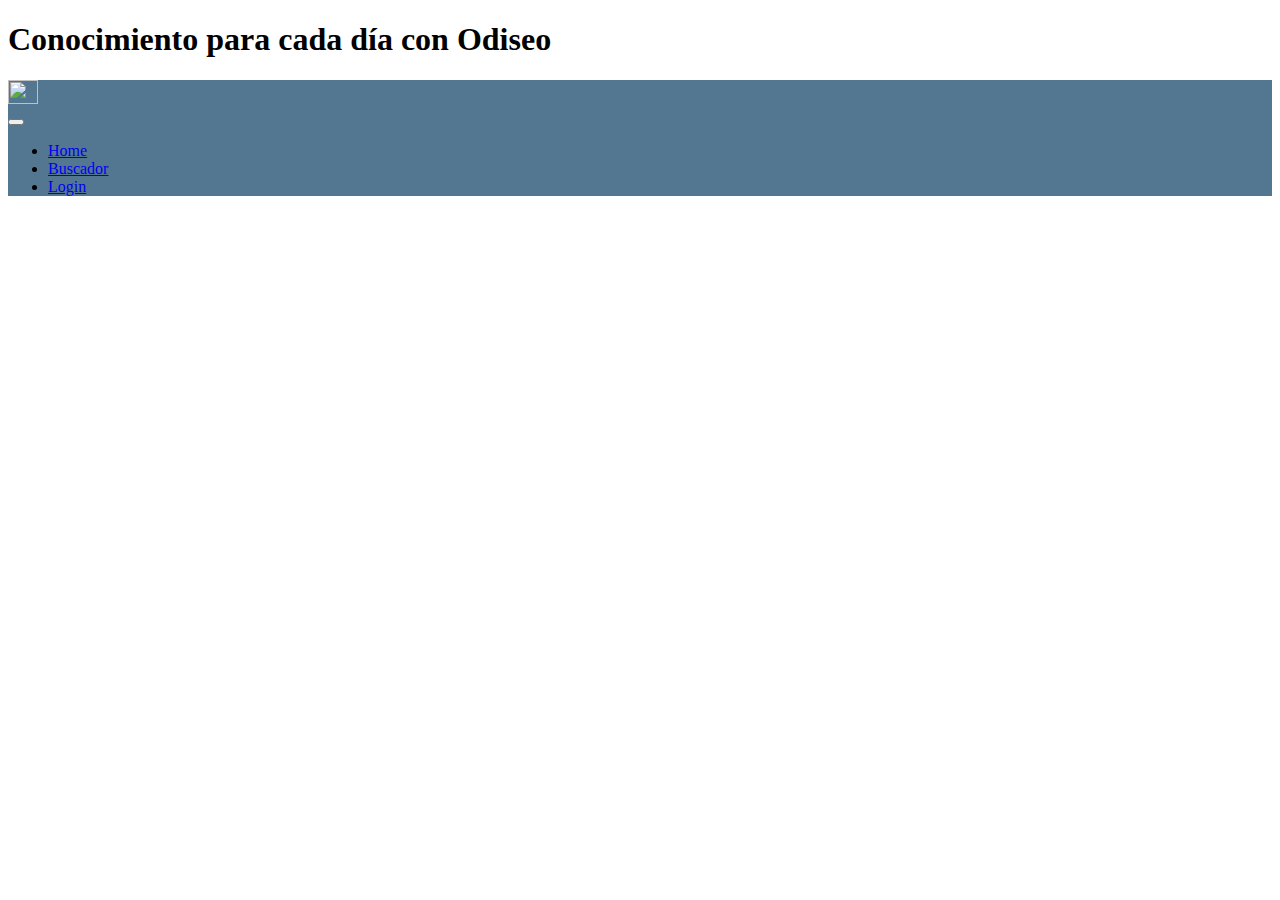
==== Fuentes/src/main/webapp/site/Html/index.html @ e4477583 "Reorganizacion de la PURA CAGAA" ====
<!DOCTYPE html>
<html lang="en" dir="ltr">

<head>
  <meta charset="utf-8">
  <title> Home | Odiseo </title>
  <link rel="stylesheet" href="https://cdn.jsdelivr.net/npm/bootstrap@4.6.0/dist/css/bootstrap.min.css" integrity="sha384-B0vP5xmATw1+K9KRQjQERJvTumQW0nPEzvF6L/Z6nronJ3oUOFUFpCjEUQouq2+l" crossorigin="anonymous">
  <link rel="stylesheet" href="css/styles.css">
  <script src="https://cdn.jsdelivr.net/npm/bootstrap@5.0.1/dist/js/bootstrap.bundle.min.js" integrity="sha384-gtEjrD/SeCtmISkJkNUaaKMoLD0//ElJ19smozuHV6z3Iehds+3Ulb9Bn9Plx0x4" crossorigin="anonymous"></script>
</head>

<body>
  <section class="CabeceraDePagina" id="logo">
    <!-- Recordar hacer la letra más pequeña y definir los marcos para que no haya espacio por el h1. Que la letra sea responsiva-->
    <h1>Conocimiento para cada día con Odiseo</h1>
  </section>

  <section class="NavegacionDePaginas">
    <!-- Sección del Navigation Bar con las opciones a trabajar para cada página-->

    <nav class="navbar sticky-top navbar-expand-lg navbar-light" id="header" style="background-color:#537791">

      <!--Logo de la marca-->
      <div class="container">
        <a class="navbar-brand" href=" ">
          <img src="" alt="" width="30" height="24">
        </a>
      </div>


      <!-- Botón collapsable-->
      <button class="navbar-toggler" type="button" data-bs-toggle="collapse" data-bs-target="#barra_buscadora" aria-controls="navbarTogglerDemo01" aria-expanded="false" aria-label="Toggle navigation">
        <span class="navbar-toggler-icon"></span>
      </button>




      <div class="collapse navbar-collapse" id="barra_buscadora">

        <!--Opciones de la barra buscadora-->
        <ul class="navbar-nav ml-auto ">

          <li class="navbar-item">
            <a href="#" class="nav-link">Home</a>
          </li>

          <li class="navbar-item">
            <a href="#" class="nav-link">Buscador</a>
          </li>

          <!-- Recordar hacer este item como un collapsable-->
          <li class="navbar-item">
            <a href="#" class="nav-link">Login</a>
          </li>

        </ul>
      </div>
    </nav>
  </section>


  <!-- Sección con los destacados-->

  <section id="destacados">

<!-- Un espacio con un div diciendo destacados-->

  <!--Carrusel de las tarjetas-->



    <!--Constructor de la carta
    <div class="card-container mx-auto mt-5">
                         #Parte delantera de la carta


      <div class="card card-front">


                         #Imagen sacada de un url como forma de prueba


        <img
          src="[data-uri]">

        <div class="card-body">
          <h5 class="card-title">Título del libro</h5>
          <p class="card-text"><i>"Cita de algún autor avalando este libro"</i><br> Nombre del autor prostituído.</p>
        </div>

      </div>
                        #Parte trasera de la carta


      <div class="card card-back">
        <div class="card-body">

                        Debiera ponerse aquí un resumen acortado de lo que trata el libro


          <p class="card-text">No se me ocurre que poner aquí a si que su Lorem ipsum dolor sit amet, consectetur adipisicing elit, sed do eiusmod tempor incididunt ut labore et dolore magna aliqua. Ut enim ad minim veniam, quis nostrud exercitation ullamco laboris nisi ut aliquip ex ea commodo consequat. Duis aute irure dolor in reprehenderit in voluptate velit esse cillum dolore eu fugiat nulla pariatur. Excepteur sint occaecat cupidatat non proident, sunt in culpa qui officia deserunt mollit anim id est laborum.</p>
          <a href="#" class="btn btn-primary">¡Quiero ver más!</a>

        </div>

      </div>
    </div>
  -->
    <!-- Bibliografía de como realizar el movimiento de las cartas : https://youtu.be/jVhwJgLOoGw-->


    
  </section>
</body>

</html>
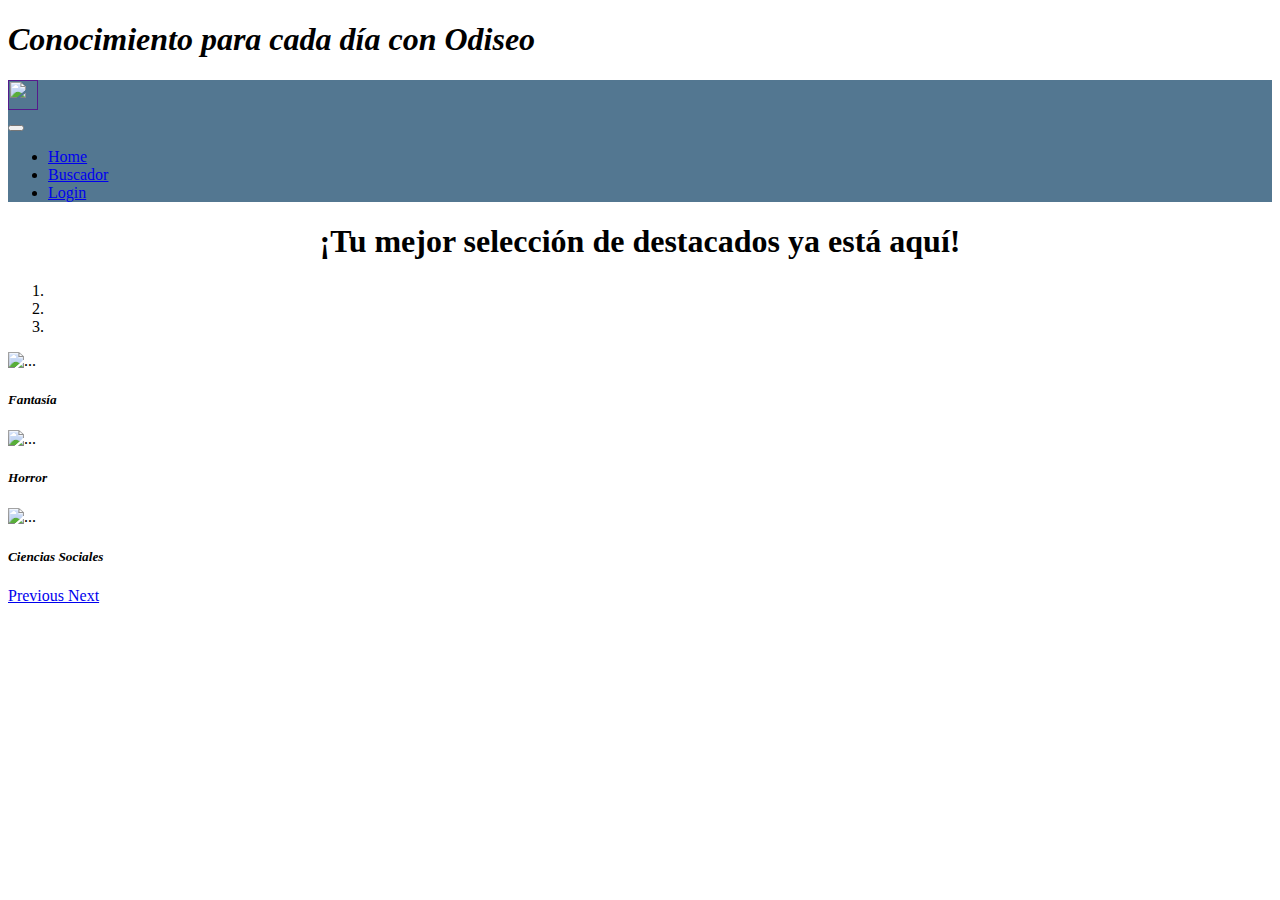
==== commit 7eb8b404: "Actualización con el detalle" ====
--- a/Fuentes/src/main/webapp/site/Html/index.html
+++ b/Fuentes/src/main/webapp/site/Html/index.html
@@ -5,25 +5,26 @@
   <meta charset="utf-8">
   <title> Home | Odiseo </title>
   <link rel="stylesheet" href="https://cdn.jsdelivr.net/npm/bootstrap@4.6.0/dist/css/bootstrap.min.css" integrity="sha384-B0vP5xmATw1+K9KRQjQERJvTumQW0nPEzvF6L/Z6nronJ3oUOFUFpCjEUQouq2+l" crossorigin="anonymous">
-  <link rel="stylesheet" href="css/styles.css">
-  <script src="https://cdn.jsdelivr.net/npm/bootstrap@5.0.1/dist/js/bootstrap.bundle.min.js" integrity="sha384-gtEjrD/SeCtmISkJkNUaaKMoLD0//ElJ19smozuHV6z3Iehds+3Ulb9Bn9Plx0x4" crossorigin="anonymous"></script>
+  <link rel="stylesheet" href="/site/css/styles.css">
+  <script src="https://code.jquery.com/jquery-3.5.1.slim.min.js" integrity="sha384-DfXdz2htPH0lsSSs5nCTpuj/zy4C+OGpamoFVy38MVBnE+IbbVYUew+OrCXaRkfj" crossorigin="anonymous"></script>
+  <script src="https://cdn.jsdelivr.net/npm/bootstrap@4.6.0/dist/js/bootstrap.bundle.min.js" integrity="sha384-Piv4xVNRyMGpqkS2by6br4gNJ7DXjqk09RmUpJ8jgGtD7zP9yug3goQfGII0yAns" crossorigin="anonymous"></script>
 </head>
 
 <body>
   <section class="CabeceraDePagina" id="logo">
     <!-- Recordar hacer la letra más pequeña y definir los marcos para que no haya espacio por el h1. Que la letra sea responsiva-->
-    <h1>Conocimiento para cada día con Odiseo</h1>
+    <h1><i>Conocimiento para cada día con Odiseo</i></h1>
   </section>
 
   <section class="NavegacionDePaginas">
     <!-- Sección del Navigation Bar con las opciones a trabajar para cada página-->
 
     <nav class="navbar sticky-top navbar-expand-lg navbar-light" id="header" style="background-color:#537791">
-
+      <!--Falta por poner los links en cada página-->
       <!--Logo de la marca-->
       <div class="container">
-        <a class="navbar-brand" href=" ">
-          <img src="" alt="" width="30" height="24">
+        <a class="navbar-brand" href="">
+          <img src="https://image.flaticon.com/icons/png/512/1055/1055152.png" alt="" width="30" height="30">
         </a>
       </div>
 
@@ -42,16 +43,16 @@
         <ul class="navbar-nav ml-auto ">
 
           <li class="navbar-item">
-            <a href="#" class="nav-link">Home</a>
+            <a href="index.html" class="nav-link">Home</a>
           </li>
 
           <li class="navbar-item">
-            <a href="#" class="nav-link">Buscador</a>
+            <a href="buscador.html" class="nav-link">Buscador</a>
           </li>
 
           <!-- Recordar hacer este item como un collapsable-->
           <li class="navbar-item">
-            <a href="#" class="nav-link">Login</a>
+            <a href="detalle.html" class="nav-link">Login</a>
           </li>
 
         </ul>
@@ -62,11 +63,68 @@
 
   <!-- Sección con los destacados-->
 
-  <section id="destacados">
+  <section class="destacados">
 
-<!-- Un espacio con un div diciendo destacados-->
+    <!-- Un espacio con un div diciendo destacados-->
+    <div class="container" style="height:10%;">
 
-  <!--Carrusel de las tarjetas-->
+      <div class="row align-items-center">
+        <div class="col" style="text-align: center">
+          <h1> ¡Tu mejor selección de destacados ya está aquí!</h1>
+        </div>
+      </div>
+    </div>
+
+    <!--Carrusel de las tarjetas-->
+    <div class="container" style="height: 15%">
+
+
+    <div id="carrusel_destacados" class="carousel  slide" data-bs-ride="carousel" data-pause="hover">
+
+
+      <!--Indicadores de la página de cada sección del carrusel-->
+      <ol class="carousel-indicators">
+        <li data-target="#carrusel_destacados" data-slide-to="0" class="active"></li>
+        <li data-target="#carrusel_destacados" data-slide-to="1"></li>
+        <li data-target="#carrusel_destacados" data-slide-to="2"></li>
+      </ol>
+
+      <!--Secciones de cada carrusel-->
+
+
+      <div class="carousel-inner">
+        <div class="carousel-item active ">
+          <img src="https://fondosmil.com/fondo/21488.jpg" class="d-block w-100" alt="..." height="18%" width="100%">
+          <div class="carousel-caption d-none d-md-block">
+            <h5><i>Fantasía</i></h5>
+
+          </div>
+        </div>
+        <div class="carousel-item">
+          <img  src="https://i.pinimg.com/originals/63/fb/c9/63fbc9ec21a65be5a5e5a521953dcae1.jpg" class="d-block w-100" alt="..." height="100%" width="18%">
+          <div class="carousel-caption d-none d-md-block">
+            <h5 style="color: black"><i>Horror</i></h5>
+          </div>
+        </div>
+        <div class="carousel-item ">
+          <img src="https://www.caracteristicas.co/wp-content/uploads/2016/09/ciencias-sociales-e1559699629114.jpg" class="d-block w-100" alt="..." height="18%" width="100%">
+          <div class="carousel-caption d-none d-md-block">
+            <h5 style="color: black"><i>Ciencias Sociales</i></h5>
+          </div>
+        </div>
+      </div>
+
+      <!-- Botones del carrusel-->
+      <a class="carousel-control-prev" href="#carrusel_destacados" role="button" data-slide="prev">
+        <span class="carousel-control-prev-icon" aria-hidden="true"></span>
+        <span class="sr-only">Previous</span>
+      </a>
+      <a class="carousel-control-next" href="#carrusel_destacados" role="button" data-slide="next">
+        <span class="carousel-control-next-icon" aria-hidden="true"></span>
+        <span class="sr-only">Next</span>
+      </a>
+    </div>
+    </div>
 
 
 
@@ -110,7 +168,7 @@
     <!-- Bibliografía de como realizar el movimiento de las cartas : https://youtu.be/jVhwJgLOoGw-->
 
 
-    
+
   </section>
 </body>
 
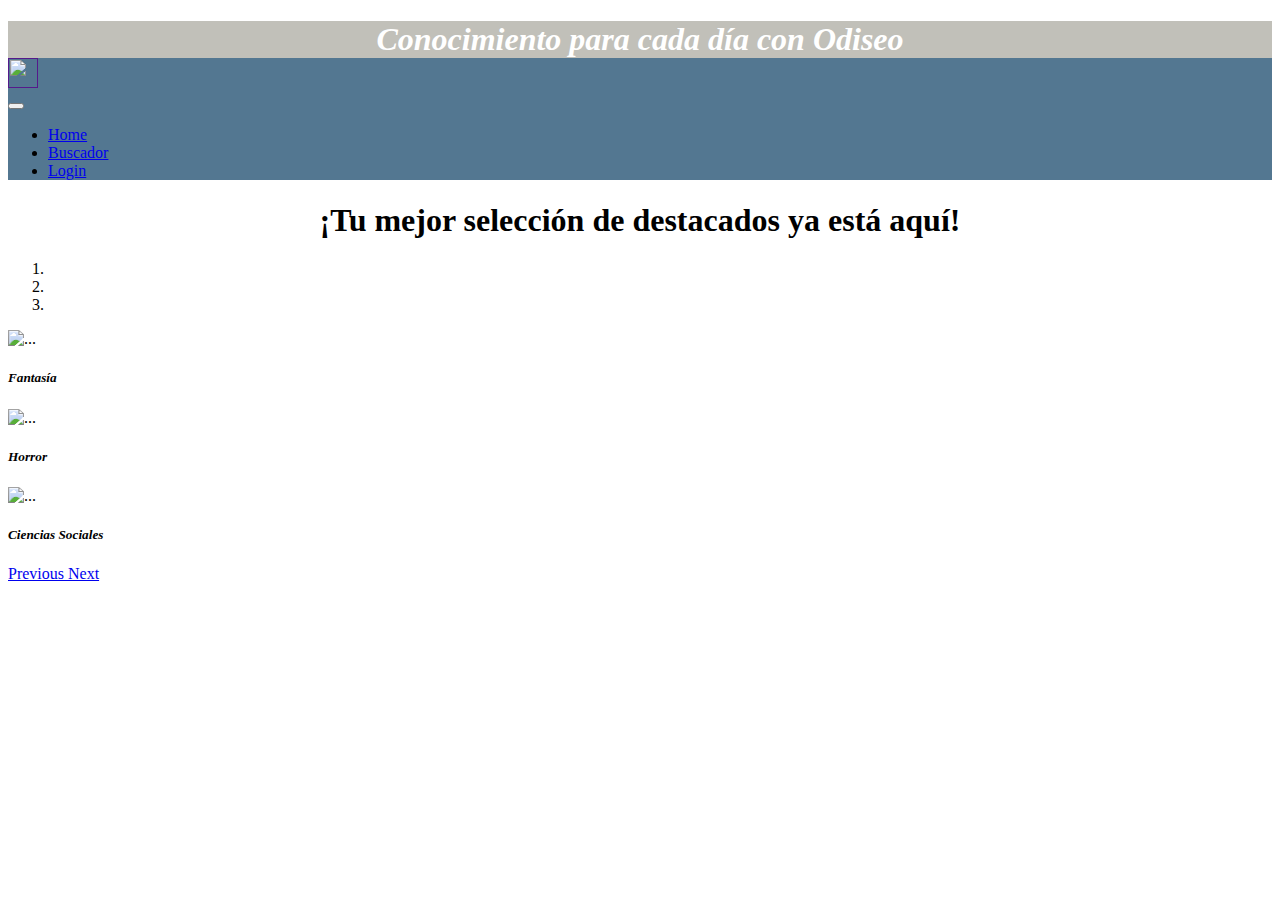
==== commit b8301c34: "Salvaguarda" ====
--- a/Fuentes/src/main/webapp/site/Html/index.html
+++ b/Fuentes/src/main/webapp/site/Html/index.html
@@ -5,7 +5,7 @@
   <meta charset="utf-8">
   <title> Home | Odiseo </title>
   <link rel="stylesheet" href="https://cdn.jsdelivr.net/npm/bootstrap@4.6.0/dist/css/bootstrap.min.css" integrity="sha384-B0vP5xmATw1+K9KRQjQERJvTumQW0nPEzvF6L/Z6nronJ3oUOFUFpCjEUQouq2+l" crossorigin="anonymous">
-  <link rel="stylesheet" href="/site/css/styles.css">
+  <link rel="stylesheet" href="css/styles.css">
   <script src="https://code.jquery.com/jquery-3.5.1.slim.min.js" integrity="sha384-DfXdz2htPH0lsSSs5nCTpuj/zy4C+OGpamoFVy38MVBnE+IbbVYUew+OrCXaRkfj" crossorigin="anonymous"></script>
   <script src="https://cdn.jsdelivr.net/npm/bootstrap@4.6.0/dist/js/bootstrap.bundle.min.js" integrity="sha384-Piv4xVNRyMGpqkS2by6br4gNJ7DXjqk09RmUpJ8jgGtD7zP9yug3goQfGII0yAns" crossorigin="anonymous"></script>
 </head>
--- a/Fuentes/src/main/webapp/site/Html/css/styles.css
+++ b/Fuentes/src/main/webapp/site/Html/css/styles.css
@@ -0,0 +1,63 @@
+/* estilos*/
+#logo{
+  background-color: #c1c0b9;
+  text-align: center;
+  margin: 0;
+  color: #fff;
+}
+ #destacados {
+  background-color: #fff;
+  color: #7b3c3c;
+ }
+
+ #header{
+   box-shadow: 0,0,0,0.7;
+ }
+ .carousel-item img{
+   object-fit: cover;
+   width: 35vw;
+   height: 300px;
+
+
+
+ /*Bibliografía:https://escss.blogspot.com/2015/01/recorte-centrado-automatico-imagen.html*/
+ }
+ .CabeceraDePagina h1{
+   margin-bottom: 0;
+ }
+.card-container{
+  width: 18rem;
+  perspective: 200rem;
+  position: relative;
+  height: 421px;
+}
+
+.card-container:hover .card-front{
+  transform: rotateY(180deg);
+
+}
+.card-container:hover .card-back{
+  transform: rotateY(0deg);
+
+}
+.card-back{
+  transform: rotateY(180deg);
+}
+
+.card{
+  position: absolute;
+  height: 100%;
+  width:100%;
+  transition: all 1s;
+  backface-visibility: hidden;
+
+}
+.card-body a{
+  position: absolute;
+  top: 90%;
+  left: 50%;
+  margin: -15% 0 0 -25%;
+}
+.card-front img{
+  img
+}
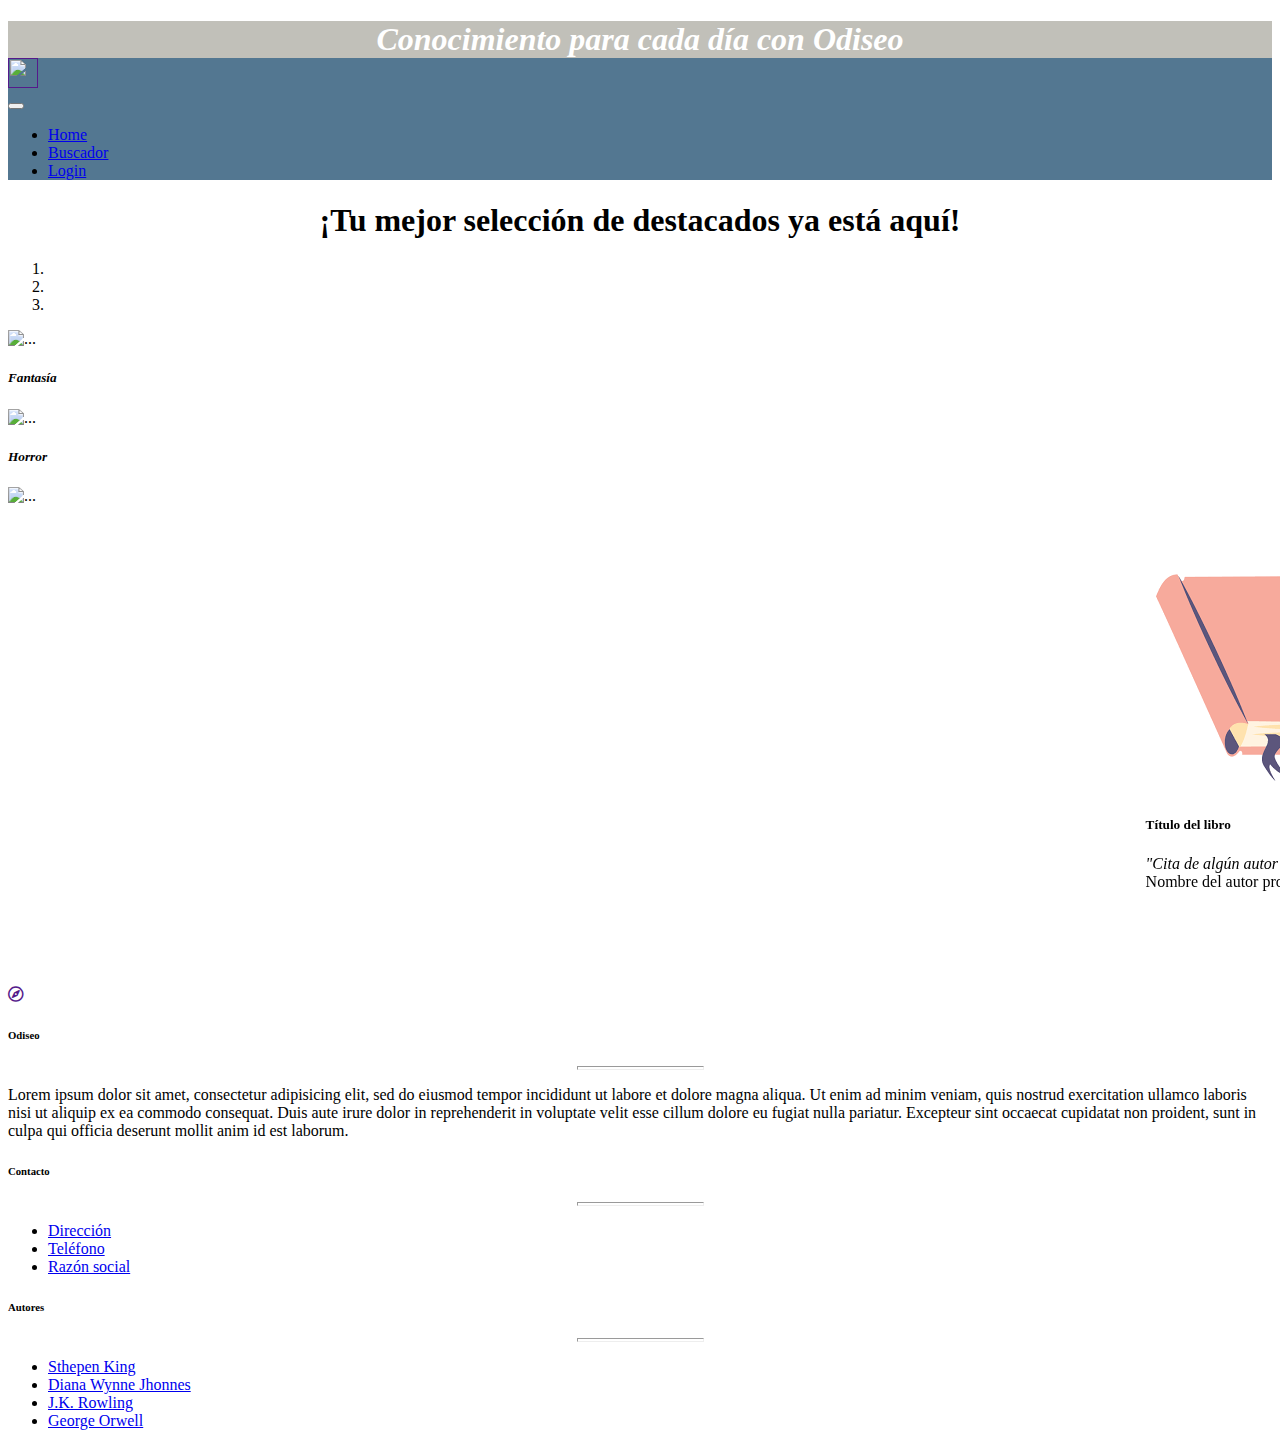
==== commit d16dad62: "Actualización" ====
--- a/Fuentes/src/main/webapp/site/Html/index.html
+++ b/Fuentes/src/main/webapp/site/Html/index.html
@@ -4,10 +4,24 @@
 <head>
   <meta charset="utf-8">
   <title> Home | Odiseo </title>
+  
+  
+  
   <link rel="stylesheet" href="https://cdn.jsdelivr.net/npm/bootstrap@4.6.0/dist/css/bootstrap.min.css" integrity="sha384-B0vP5xmATw1+K9KRQjQERJvTumQW0nPEzvF6L/Z6nronJ3oUOFUFpCjEUQouq2+l" crossorigin="anonymous">
+  
   <link rel="stylesheet" href="css/styles.css">
+  
   <script src="https://code.jquery.com/jquery-3.5.1.slim.min.js" integrity="sha384-DfXdz2htPH0lsSSs5nCTpuj/zy4C+OGpamoFVy38MVBnE+IbbVYUew+OrCXaRkfj" crossorigin="anonymous"></script>
+  
   <script src="https://cdn.jsdelivr.net/npm/bootstrap@4.6.0/dist/js/bootstrap.bundle.min.js" integrity="sha384-Piv4xVNRyMGpqkS2by6br4gNJ7DXjqk09RmUpJ8jgGtD7zP9yug3goQfGII0yAns" crossorigin="anonymous"></script>
+
+	<link rel="stylesheet" href="https://use.fontawesome.com/releases/v5.8.2/css/all.css">
+	<!-- Google Fonts -->
+	<link rel="stylesheet" href="https://fonts.googleapis.com/css?family=Roboto:300,400,500,700&display=swap">
+	
+	<!-- Material Design Bootstrap -->
+	<link href="https://cdnjs.cloudflare.com/ajax/libs/mdbootstrap/4.19.1/css/mdb.min.css" rel="stylesheet">
+  
 </head>
 
 <body>
@@ -109,7 +123,7 @@
         <div class="carousel-item ">
           <img src="https://www.caracteristicas.co/wp-content/uploads/2016/09/ciencias-sociales-e1559699629114.jpg" class="d-block w-100" alt="..." height="18%" width="100%">
           <div class="carousel-caption d-none d-md-block">
-            <h5 style="color: black"><i>Ciencias Sociales</i></h5>
+            <h5 style="color: white"><i>Ciencias Sociales</i></h5>
           </div>
         </div>
       </div>
@@ -128,15 +142,17 @@
 
 
 
-    <!--Constructor de la carta
-    <div class="card-container mx-auto mt-5">
-                         #Parte delantera de la carta
+    <!--Constructor de la carta-->
+    
+    <div class="card-container  mt-5">
+    
+                         <!-- Parte delantera de la carta-->
 
 
       <div class="card card-front">
 
 
-                         #Imagen sacada de un url como forma de prueba
+                         <!--  Imagen sacada de un url como forma de prueba-->
 
 
         <img
@@ -148,28 +164,93 @@
         </div>
 
       </div>
-                        #Parte trasera de la carta
+                        <!-- #Parte trasera de la carta-->
 
 
       <div class="card card-back">
         <div class="card-body">
 
-                        Debiera ponerse aquí un resumen acortado de lo que trata el libro
-
-
-          <p class="card-text">No se me ocurre que poner aquí a si que su Lorem ipsum dolor sit amet, consectetur adipisicing elit, sed do eiusmod tempor incididunt ut labore et dolore magna aliqua. Ut enim ad minim veniam, quis nostrud exercitation ullamco laboris nisi ut aliquip ex ea commodo consequat. Duis aute irure dolor in reprehenderit in voluptate velit esse cillum dolore eu fugiat nulla pariatur. Excepteur sint occaecat cupidatat non proident, sunt in culpa qui officia deserunt mollit anim id est laborum.</p>
+                        <!-- Debiera ponerse aquí un resumen acortado de lo que trata el libro-->
+
+
+          <p class="card-text">No se me ocurre que poner aquí a si que su Lorem ipsum dolor sit amet,  et dolore magna aliqua. Ut enim ad minim veniam, quis nostrud exercitation ullamco laboris nisi ut aliquip ex ea commodo consequat. Duis aute irure dolor in reprehenderit in voluptate velit esse cillum dolore eu fugi.</p>
           <a href="#" class="btn btn-primary">¡Quiero ver más!</a>
 
         </div>
 
       </div>
     </div>
-  -->
     <!-- Bibliografía de como realizar el movimiento de las cartas : https://youtu.be/jVhwJgLOoGw-->
 
 
-
+	
   </section>
+  
+  
+  
+  
+  <footer class="page-footer bg-dark">
+   <div class="bg-success">
+      <div class="container">
+        <div class="row py-4 d-flex align-item-center">
+          <div class="col-md-12 text-center">
+            <a href=""><i class="far fa-compass text-white mr-4"></i></a>
+
+          </div>
+
+        </div>
+
+      </div>
+
+    </div>
+    <div class="container text-center text-md-left mt-3">
+      <div class="row">
+        <div class="col-md-3 mx-auto mb-4">
+          <h6 class=" text-uppercase font-weight-bold"> Odiseo </h6>
+          <hr class="bg-success mb-4 mt-0 d-inline-block mx-auto" style= "width: 125px; height:2px">
+          <p class=" mt-2"> Lorem ipsum dolor sit amet, consectetur adipisicing elit, sed do eiusmod tempor incididunt ut labore et dolore magna aliqua. Ut enim ad minim veniam, quis nostrud exercitation ullamco laboris nisi ut aliquip ex ea commodo consequat. Duis aute irure dolor in reprehenderit in voluptate velit esse cillum dolore eu fugiat nulla pariatur. Excepteur sint occaecat cupidatat non proident, sunt in culpa qui officia deserunt mollit anim id est laborum.</p>
+
+        </div>
+        <div class="col-md-2 mx-auto mb-4">
+          <h6 class=" text-uppercase font-weight-bold">Contacto</h6>
+          <hr class="bg-success mb-4 mt-0 d-inline-block mx-auto" style= "width: 125px; height:2px">
+          <ul class="list-unstyled">
+            <li class="my-2"><a href="#">Dirección</a></li>
+            <li class="my-2"><a href="#">Teléfono</a></li>
+            <li class="my-2"><a href="#">Razón social</a></li>
+
+          </ul>
+
+        </div>
+        <div class="col-md-3 mx-auto mb-4">
+          
+          <h6 class=" text-uppercase font-weight-bold">Autores</h6>
+          
+          <hr class="bg-success mb-4 mt-0 d-inline-block mx-auto" style= "width: 125px; height:2px">
+          
+          <ul class="list-unstyled">
+            <li class="my-2"><a href="#">Sthepen King</a></li>
+            <li class="my-2"><a href="#">Diana Wynne Jhonnes </a></li>
+            <li class="my-2"><a href="#">J.K. Rowling</a></li>
+            <li class="my-2"><a href="#">George Orwell</a></li>
+          </ul>
+        </div>
+
+      </div>
+
+    </div>
+     	
+   	</footer>
+   	<!-- JQuery -->
+  <script type="text/javascript" src="https://cdnjs.cloudflare.com/ajax/libs/jquery/3.5.1/jquery.min.js"></script>
+  <!-- Bootstrap tooltips -->
+  <script type="text/javascript" src="https://cdnjs.cloudflare.com/ajax/libs/popper.js/1.14.4/umd/popper.min.js"></script>
+  <!-- Bootstrap core JavaScript -->
+  <script type="text/javascript" src="https://cdnjs.cloudflare.com/ajax/libs/twitter-bootstrap/4.5.0/js/bootstrap.min.js"></script>
+  <!-- MDB core JavaScript -->
+  <script type="text/javascript" src="https://cdnjs.cloudflare.com/ajax/libs/mdbootstrap/4.19.1/js/mdb.min.js"></script>
+   	
+  
 </body>
 
 </html>
--- a/Fuentes/src/main/webapp/site/Html/css/styles.css
+++ b/Fuentes/src/main/webapp/site/Html/css/styles.css
@@ -20,16 +20,26 @@
 
 
 
- /*Bibliografía:https://escss.blogspot.com/2015/01/recorte-centrado-automatico-imagen.html*/
+ /*Bibliografia:https://escss.blogspot.com/2015/01/recorte-centrado-automatico-imagen.html*/
  }
+
  .CabeceraDePagina h1{
    margin-bottom: 0;
  }
 .card-container{
-  width: 18rem;
+  width: 300px;
   perspective: 200rem;
   position: relative;
   height: 421px;
+  margin-left:50%;
+  margin-right:50%;
+  left: 40%;
+  right: 50%;
+}
+.card-front{
+	width:300px;
+	right:0;
+	left:0;
 }
 
 .card-container:hover .card-front{
@@ -44,12 +54,17 @@
   transform: rotateY(180deg);
 }
 
+.card-back .card-body{
+	position:relative;
+}
+
 .card{
   position: absolute;
   height: 100%;
   width:100%;
   transition: all 1s;
   backface-visibility: hidden;
+  align-items:center;
 
 }
 .card-body a{
@@ -57,7 +72,13 @@
   top: 90%;
   left: 50%;
   margin: -15% 0 0 -25%;
+  margin-bottom:auto;
 }
-.card-front img{
-  img
-}
+
+
+
+.card-descriptor{
+  height: 30%;
+  width: 80%;
+  margin: auto;
+}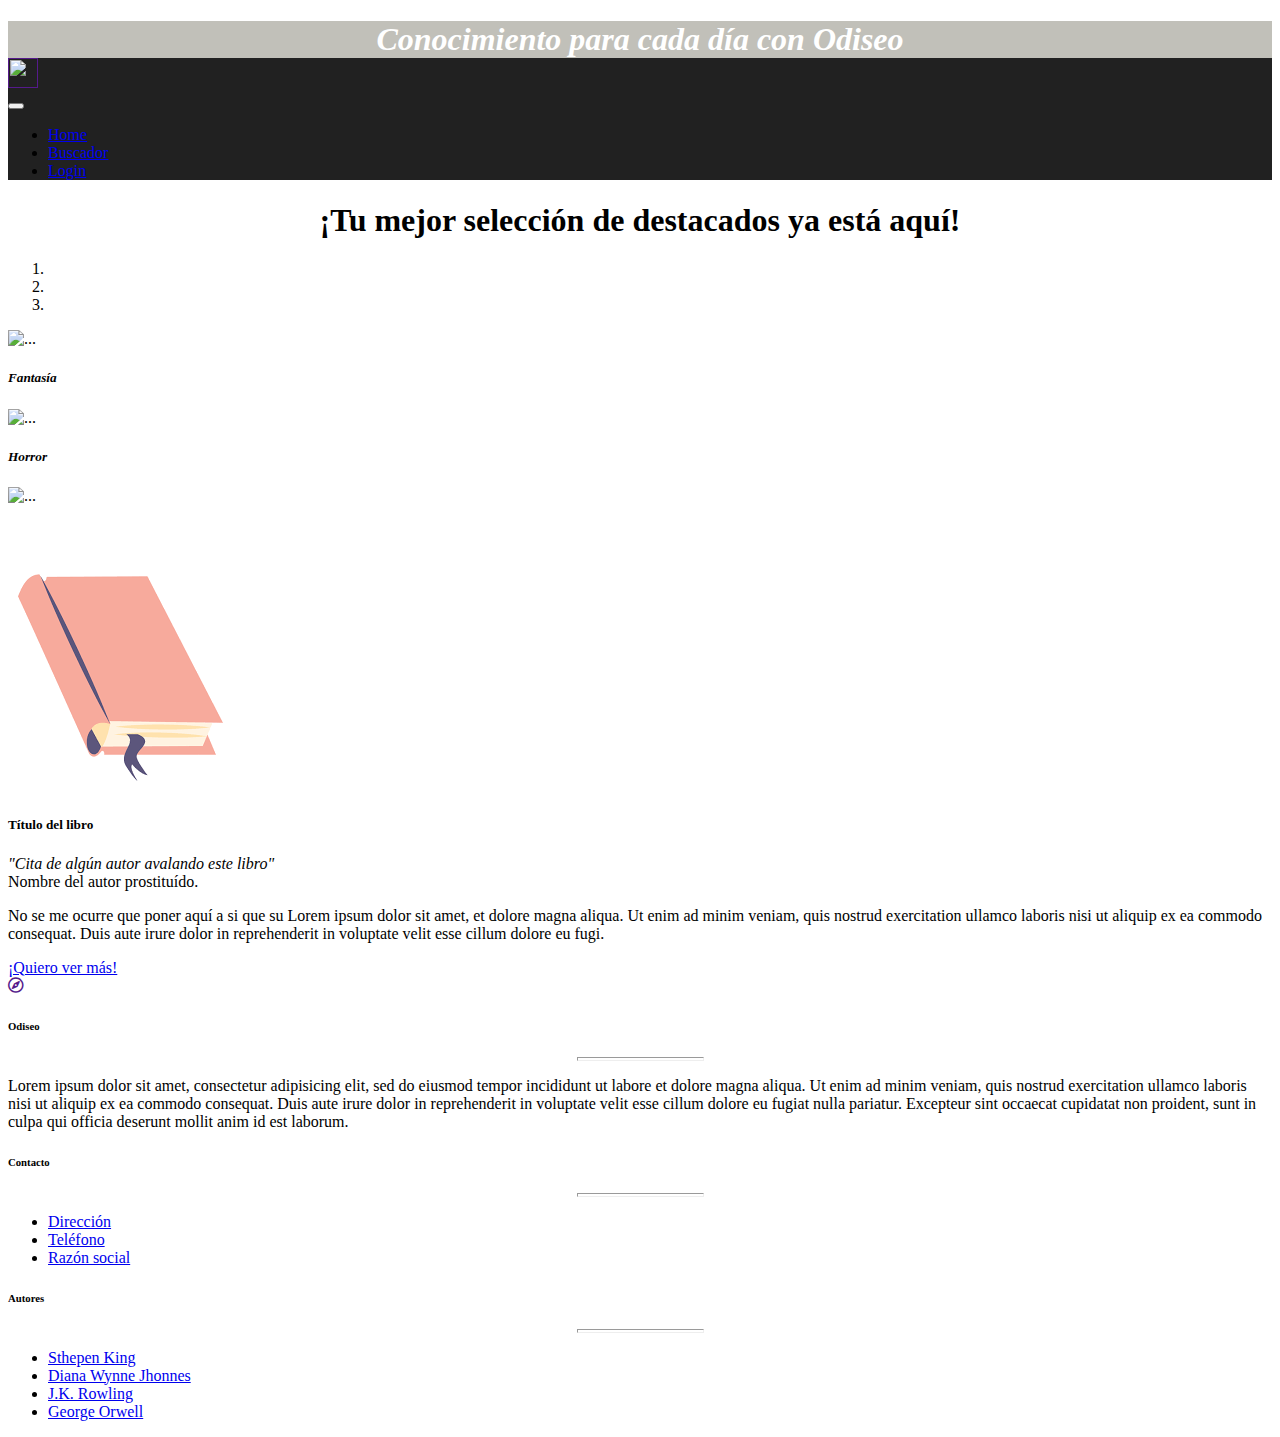
==== commit dc122dfb: "Actualización" ====
--- a/Fuentes/src/main/webapp/site/Html/index.html
+++ b/Fuentes/src/main/webapp/site/Html/index.html
@@ -33,7 +33,7 @@
   <section class="NavegacionDePaginas">
     <!-- Sección del Navigation Bar con las opciones a trabajar para cada página-->
 
-    <nav class="navbar sticky-top navbar-expand-lg navbar-light" id="header" style="background-color:#537791">
+    <nav class="navbar sticky-top navbar-expand-lg navbar-light" id="header" style="background-color:#212121">
       <!--Falta por poner los links en cada página-->
       <!--Logo de la marca-->
       <div class="container">
--- a/Fuentes/src/main/webapp/site/Html/css/styles.css
+++ b/Fuentes/src/main/webapp/site/Html/css/styles.css
@@ -13,6 +13,9 @@
  #header{
    box-shadow: 0,0,0,0.7;
  }
+ *{
+ 	font-family: 'Playfair Display', serif;
+ }
  .carousel-item img{
    object-fit: cover;
    width: 35vw;
@@ -22,52 +25,89 @@
 
  /*Bibliografia:https://escss.blogspot.com/2015/01/recorte-centrado-automatico-imagen.html*/
  }
-
+ 
+ 
+ 
+ 
+              /*------------Secci�n del Home---------------*/
  .CabeceraDePagina h1{
    margin-bottom: 0;
  }
-.card-container{
+ 
+ .bienvenida .col-md-10{
+  text-align:center;
+  margin-top: 50px;
+ }
+ 
+ .intermedio{
+ background-color:#212121;
+ margin-top:50px;
+ margin-bottom:50px;
+ }
+.intermedio h1{
+	text-align:center;
+  	margin-top: 50px;
+  	margin-bottom:50px;
+  	color:white;
+} 
+.container .presentacion{
+	background-color:black;
+	
+	}
+
+
+
+
+
+/*Cartas*/
+
+
+
+.cartas_destacadas{
+	align-items:center; 
+ }
+
+.cartas_destacadas .card-container{
+  height: 450px;
   width: 300px;
-  perspective: 200rem;
-  position: relative;
-  height: 421px;
   margin-left:50%;
   margin-right:50%;
   left: 40%;
   right: 50%;
+  perspective:200rem;
 }
-.card-front{
+.cartas_destacadas .card-front{
 	width:300px;
 	right:0;
 	left:0;
 }
 
-.card-container:hover .card-front{
+.cartas_destacadas .card-container:hover .card-front{
   transform: rotateY(180deg);
 
 }
-.card-container:hover .card-back{
+.cartas_destacadas .card-container:hover .card-back{
   transform: rotateY(0deg);
 
 }
-.card-back{
+.cartas_destacadas .card-back{
   transform: rotateY(180deg);
 }
 
-.card-back .card-body{
+.cartas_destacadas .card-back .card-body{
 	position:relative;
 }
 
-.card{
+.cartas_destacadas .card{
   position: absolute;
-  height: 100%;
-  width:100%;
+  height: 80%;
+  width:80%;
   transition: all 1s;
   backface-visibility: hidden;
   align-items:center;
 
 }
-.card-body a{
+.cartas_destacadas .card-body a{
   position: absolute;
   top: 90%;
   left: 50%;
@@ -77,8 +117,66 @@
 
 
 
-.card-descriptor{
+.cartas_destacadas .card-descriptor{
   height: 30%;
   width: 80%;
   margin: auto;
-}+}
+ 
+ 
+ 
+                 /*------------Secci�n del buscador---------------*/
+
+.buscador_acordeon .resultados{
+  margin: 20px;
+}
+
+.genero{
+  text-align: right;
+}
+.buscar{
+	position:absolute;
+	padding:5px;
+}
+
+.buscador_tags .container{
+	height:50px;
+	justify-content:center;
+	align-items:center;
+}
+.buscar input{
+	width:0;
+	height: 40px;
+	padding :0 20px;
+	font-size:18px;
+	color:black;
+	outline:none;
+	border:1px,solid silver;
+	border-radius: 30px;
+	transition: all 0.9s;
+}
+.buscador_tags .btn{
+	width:55px;
+	height:55px;
+	line-height: 55px;
+	top:0;
+	right:0;
+	position:absolute;
+	text-align: center;
+	color:white;
+	background:#c1c0b9;
+	font-size:20px;
+	border-radius:50%;
+	cursor:pointer;
+}
+
+.buscar:hover input{
+	width:360px;
+}
+.buscar input:focus{
+	width:360px;
+}
+                /*------------Secci�n del descriptor---------------*/
+.descripciones .container{
+	margin-top:50px;
+}
